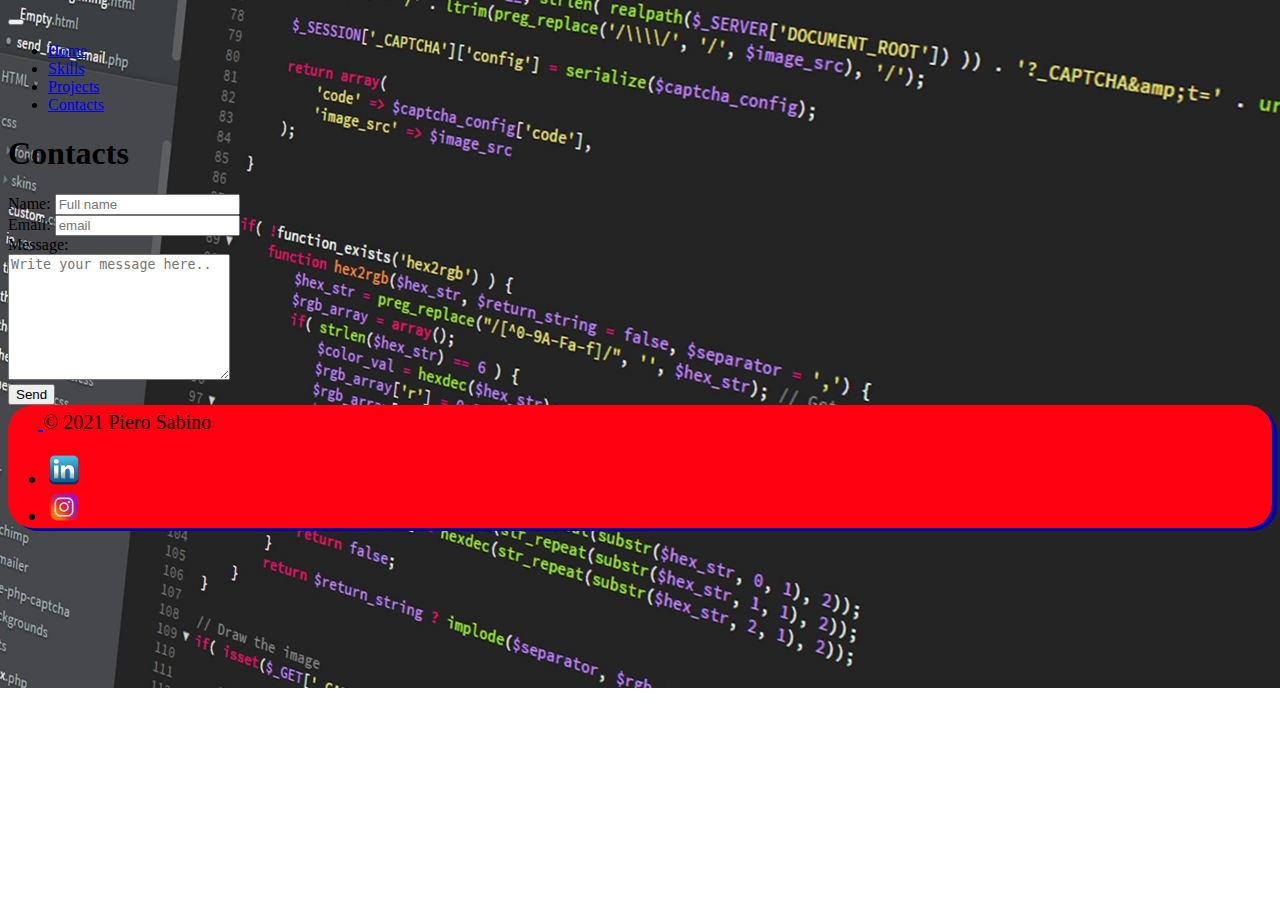
==== contacts/index.html @ cd476e03 "Update Education" ====
<!DOCTYPE HTML>
<html>
    <head>
        <link rel="icon" type="image/gif" href="assets/images/piero_sabino.gif" >
        <title>Piero Sabino</title>
        <link href="https://cdn.jsdelivr.net/npm/bootstrap@5.1.3/dist/css/bootstrap.min.css" rel="stylesheet" integrity="sha384-1BmE4kWBq78iYhFldvKuhfTAU6auU8tT94WrHftjDbrCEXSU1oBoqyl2QvZ6jIW3" crossorigin="anonymous">
        <link rel="stylesheet" type="text/css" href="contacts.css"></link>
        <script src="https://cdn.jsdelivr.net/npm/bootstrap@5.1.3/dist/js/bootstrap.bundle.min.js" integrity="sha384-ka7Sk0Gln4gmtz2MlQnikT1wXgYsOg+OMhuP+IlRH9sENBO0LRn5q+8nbTov4+1p" crossorigin="anonymous"></script>
        <meta name='viewport' content='width=device-width, initial-scale=1.0, maximum-scale=1.0' />
        <meta name="keywords" content="Website, Portfolio, Piero Sabino" />
        <meta name="author" content="Piero Sabino" />
        <meta name="description" content="Sito personale" />
        <!---META TAG FACEBOOK,WHATSAPP,INSTAGRAM-->
        <meta property="og:site_name" content="Sito personale" />
        <meta property="og:title" content="Piero Sabino"/>
        <meta property="og:description" content="Sito personale di Piero Sabino"/>
        <meta property="og:type" content="website"/>
        <meta property="og:image" content="http://pierre1590.github.io/"/>
        <meta property="og:url" content="http://pierre1590.github.io/"/>
        <!---END META TAG-->
        <!---META TAG TWITTER-->
        <meta name="twitter:card" content="summary_large_image" />
        <meta name="twitter:site" content="http://pierre1590.github.io/" />
        <meta name="twitter:creator" content="@SabinoPiero" />
        <meta name="twitter:title" content="Sito personale di Piero Sabino" />
        <meta name="twitter:description" content="Sito personale di Piero Sabino" />
        <meta name="twitter:image" content="http://pierre1590.github.io/Piero Sabino.png">
         <!---END META TAG-->
    </head>
    <body>
        <nav class="navbar navbar-expand-lg navbar-light bg-light">
            <div class="container-fluid">
              <button class="navbar-toggler" type="button" data-bs-toggle="collapse" data-bs-target="#navbarNav" aria-controls="navbarNav" aria-expanded="false" aria-label="Toggle navigation">
                <span class="navbar-toggler-icon"></span>
              </button>
              <div class="collapse navbar-collapse" id="navbarNav">
                <ul class="navbar-nav">
                  <li class="nav-item">
                    <a class="nav-link" aria-current="page" href="/">Home</a>
                  </li>
                  <li class="nav-item">
                    <a class="nav-link" href="/skills/index.html">Skills</a>
                  </li>
                  <li class="nav-item">
                    <a class="nav-link " href="/projects/index.html">Projects</a>
                  </li>
                  <li class="nav-item">
                    <a class="nav-link active" href="/contacts/index.html">Contacts</a>
                  </li>
                </ul>
              </div>
            </div>
          </nav>
        <h1>Contacts</h1>
        


             <form>
            <label for="name">Name:</label> <input type="text" id="nome" placeholder="Full name"/><br/>
            <label for="email">Email:</label> <input type="email" id="email" placeholder="email"/><br/>
            <label for="message">Message:</label><br/>
            <textarea cols="25" rows="8" name="message" placeholder="Write your message here.."></textarea><br/>
            <button type="submit">Send</button>
            </form> 
            <div class="container">
              <footer class="d-flex flex-wrap justify-content-between align-items-center py-3 my-4 border-top">
                <div class="col-md-4 d-flex align-items-center">
                  <a href="/" class="mb-3 me-2 mb-md-0 text-muted text-decoration-none lh-1">
                    <svg class="bi" width="30" height="24"><use xlink:href="#bootstrap"></use></svg>
                  </a>
                  <span class="text-white">© 2021 Piero Sabino</span>
                </div>
                <ul class="nav col-md-4 justify-content-end list-unstyled d-flex">
                  <li class="ms-3"><a href="https://www.linkedin.com/in/piero-sabino-15a1b671/" target="_blank">
                      <img src="/assets/images/linkedin.png" alt="Linkedin profile" />
                  </a></li>
                  <li class="ms-3"> <a href="https://www.instagram.com/p137ru590/?hl=it" target="_blank">
                      <img src="/assets/images/instagram.png" alt="Instragram profile" />
                  </a></li>
                </ul>
              </footer>
          </div>
    </body>
</html>
---- contacts/contacts.css ----
body{
    background:url('/assets/images/background.jpg');
    background-repeat: no-repeat;
    background-size:cover;
}

footer{
    background-color: #f01;
    font-size:20px;
    border-radius:25px;
    box-shadow:5px 3px #00a;
}

footer>a{
    text-decoration-style:none;
}
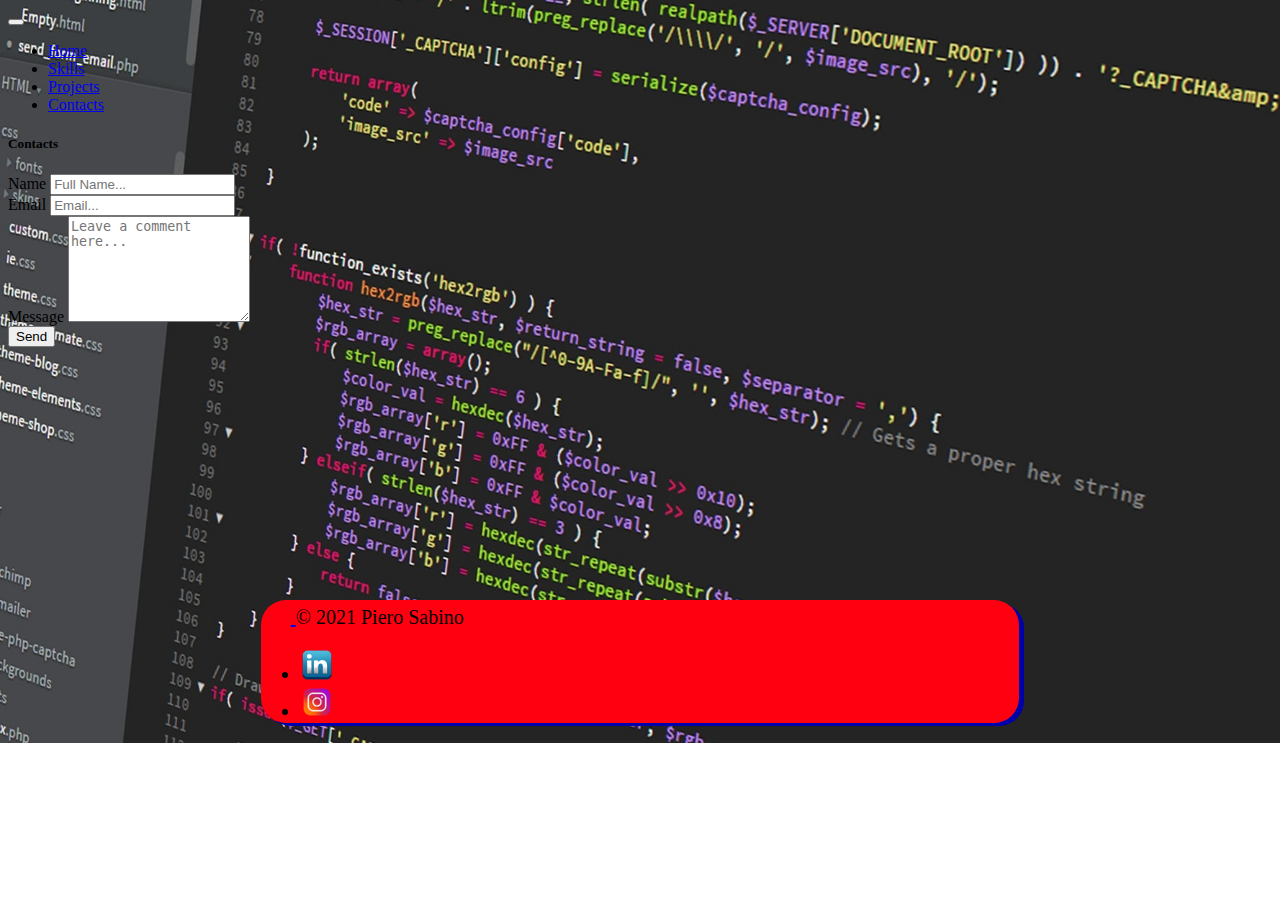
==== commit 5a0612d0: "Update contacts module" ====
--- a/contacts/index.html
+++ b/contacts/index.html
@@ -51,17 +51,33 @@
               </div>
             </div>
           </nav>
-        <h1>Contacts</h1>
-        
+          <form action="/products" method="POST">
+            <div class="card mb-5">
+                <h5 class="card-header">Contacts</h5>
+                    <div class="card-body">
+                      <div class="input-group mb-3">
+                        <label class="input-group-text" for="inputGroupSelect01">Name</label>
+                        <input type="text" name="name"  class="form-control" placeholder="Full Name..."  aria-label="product" aria-describedby="basic-addon1">
+                      </div>
+                      <div class="input-group mb-3">
+                        <label class="input-group-text" for="inputGroupSelect01">Email</label>
+                        <input type="email" name="email"  class="form-control" placeholder="Email..."  aria-label="product" aria-describedby="basic-addon1">
+                      </div>
+                      <div class="input-group mb-3">
+                        <span class="input-group-text">Message</span>
+                        <textarea class="form-control" placeholder="Leave a comment here..." id="floatingTextarea2" style="height: 100px"></textarea>
+                        </textarea>
+                        
+                    </div>
+                            
+                            <button class="btn btn-success">Send</button>
+                    </div>
+            
+            </div>
+         </form>
+          
 
 
-             <form>
-            <label for="name">Name:</label> <input type="text" id="nome" placeholder="Full name"/><br/>
-            <label for="email">Email:</label> <input type="email" id="email" placeholder="email"/><br/>
-            <label for="message">Message:</label><br/>
-            <textarea cols="25" rows="8" name="message" placeholder="Write your message here.."></textarea><br/>
-            <button type="submit">Send</button>
-            </form> 
             <div class="container">
               <footer class="d-flex flex-wrap justify-content-between align-items-center py-3 my-4 border-top">
                 <div class="col-md-4 d-flex align-items-center">
--- a/contacts/contacts.css
+++ b/contacts/contacts.css
@@ -9,6 +9,7 @@
     font-size:20px;
     border-radius:25px;
     box-shadow:5px 3px #00a;
+    margin: 20% 20% auto;
 }
 
 footer>a{
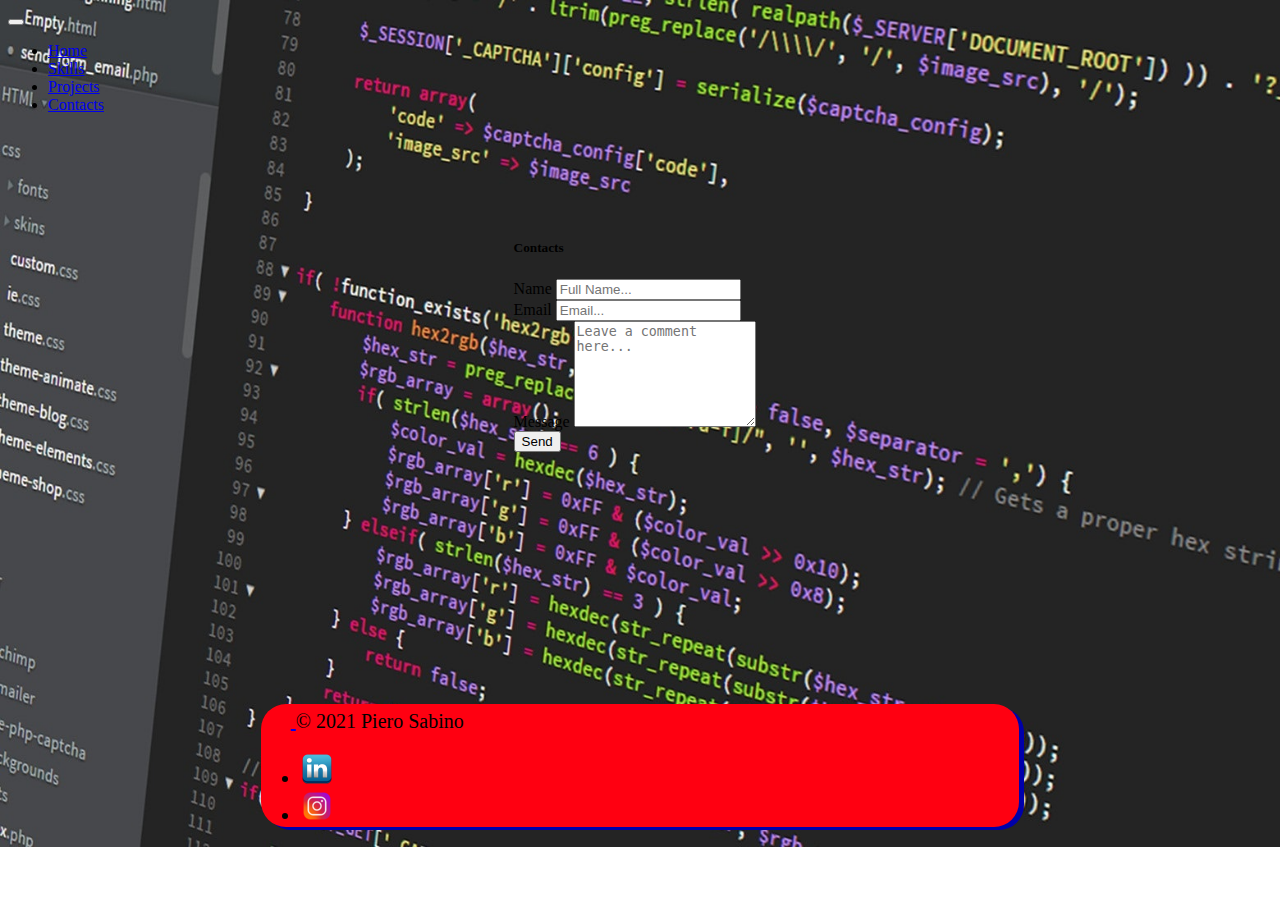
==== commit 0146208e: "Update contacts module" ====
--- a/contacts/index.html
+++ b/contacts/index.html
@@ -51,8 +51,8 @@
               </div>
             </div>
           </nav>
-          <form action="/products" method="POST">
-            <div class="card mb-5">
+          <form >
+            <div class="card ">
                 <h5 class="card-header">Contacts</h5>
                     <div class="card-body">
                       <div class="input-group mb-3">
--- a/contacts/contacts.css
+++ b/contacts/contacts.css
@@ -2,6 +2,11 @@
     background:url('/assets/images/background.jpg');
     background-repeat: no-repeat;
     background-size:cover;
+}
+.card{
+    width:500px;
+    margin: 10% 40%;
+    border-radius:5%;
 }
 
 footer{
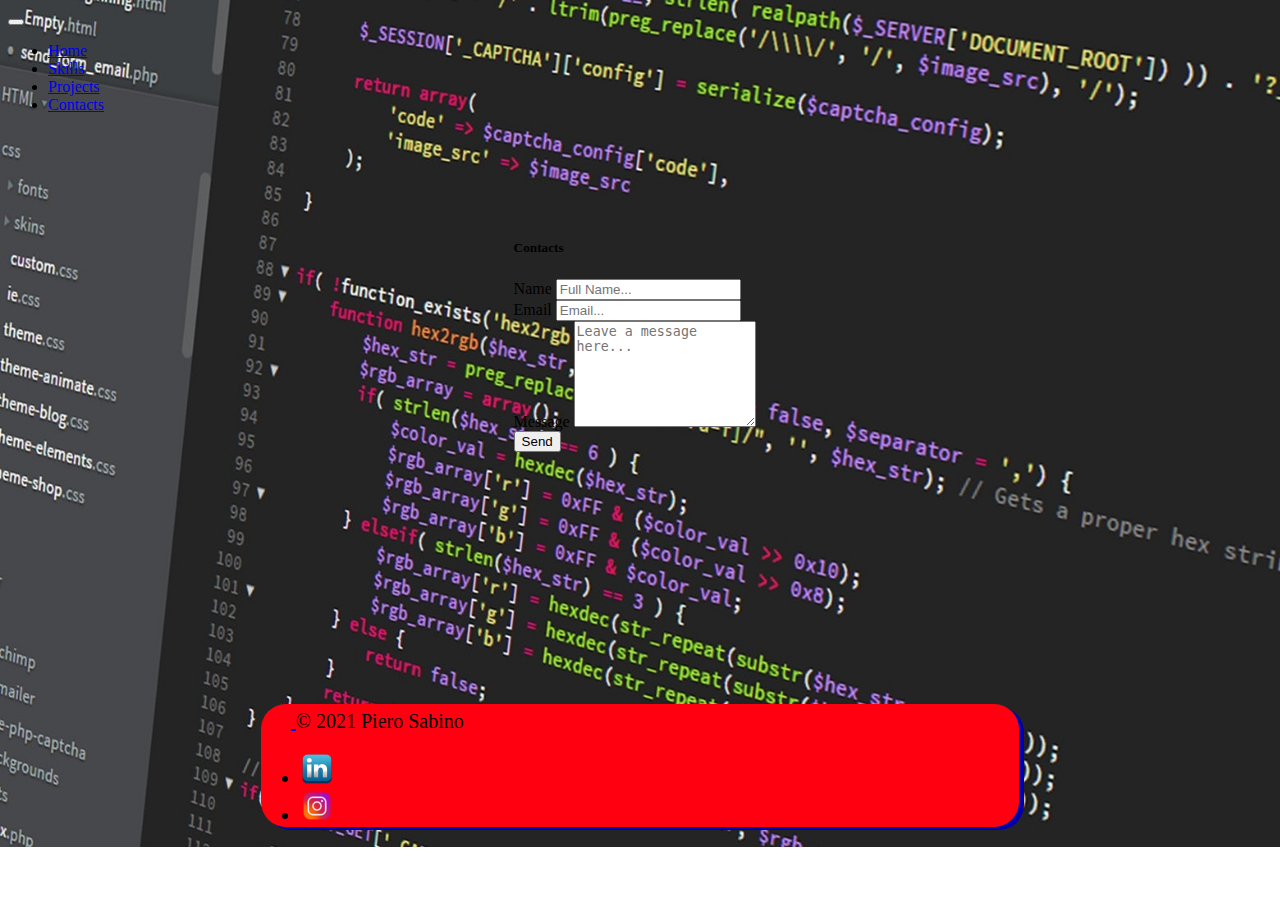
==== commit 1ffabfd9: "Update contacts" ====
--- a/contacts/index.html
+++ b/contacts/index.html
@@ -65,7 +65,7 @@
                       </div>
                       <div class="input-group mb-3">
                         <span class="input-group-text">Message</span>
-                        <textarea class="form-control" placeholder="Leave a comment here..." id="floatingTextarea2" style="height: 100px"></textarea>
+                        <textarea class="form-control" placeholder="Leave a message here..." id="floatingTextarea2" style="height: 100px"></textarea>
                         </textarea>
                         
                     </div>
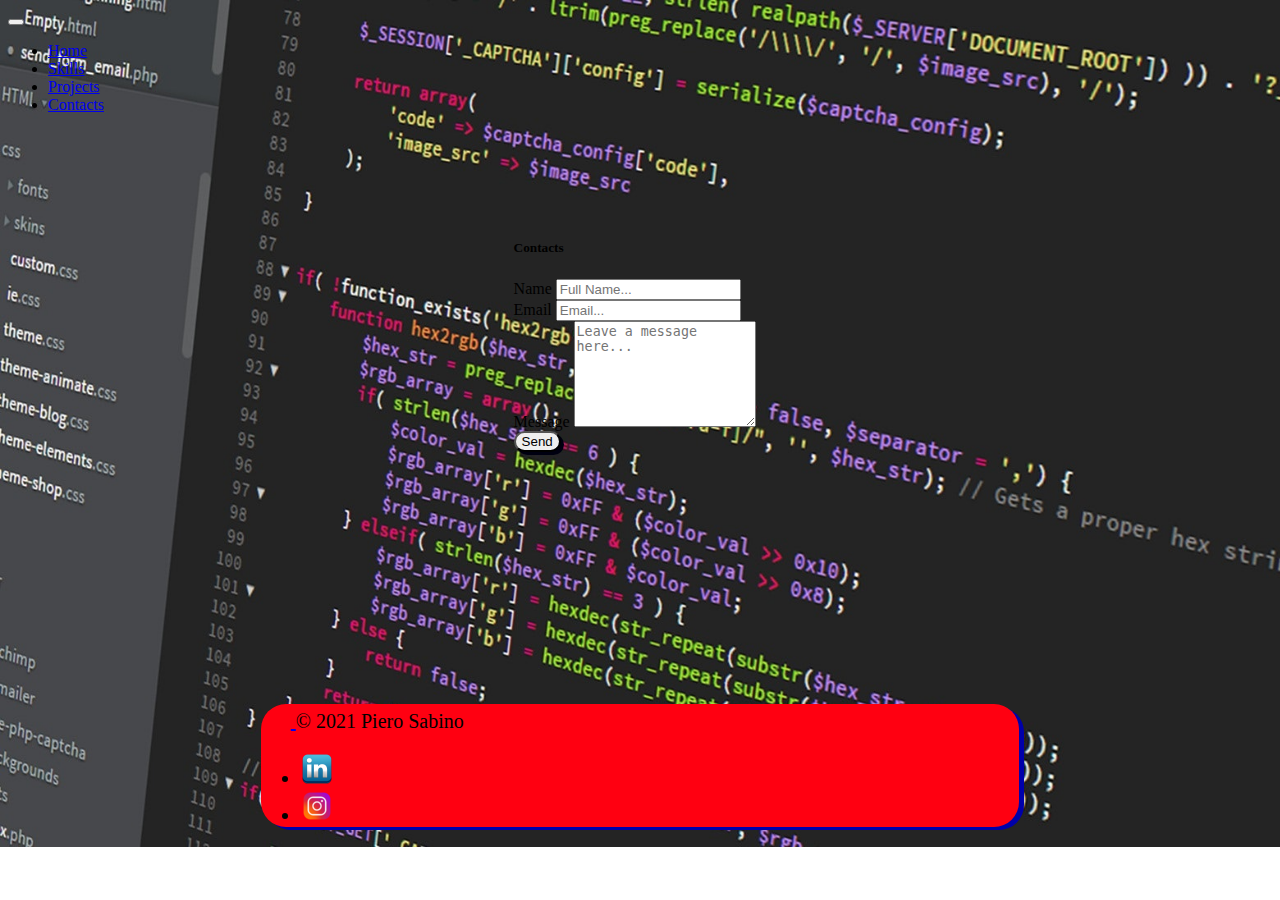
==== commit f65d67be: "Update contacts" ====
--- a/contacts/index.html
+++ b/contacts/index.html
@@ -5,6 +5,7 @@
         <title>Piero Sabino</title>
         <link href="https://cdn.jsdelivr.net/npm/bootstrap@5.1.3/dist/css/bootstrap.min.css" rel="stylesheet" integrity="sha384-1BmE4kWBq78iYhFldvKuhfTAU6auU8tT94WrHftjDbrCEXSU1oBoqyl2QvZ6jIW3" crossorigin="anonymous">
         <link rel="stylesheet" type="text/css" href="contacts.css"></link>
+        <link rel="stylesheet" href="https://use.fontawesome.com/releases/v5.15.4/css/all.css" integrity="sha384-DyZ88mC6Up2uqS4h/KRgHuoeGwBcD4Ng9SiP4dIRy0EXTlnuz47vAwmeGwVChigm" crossorigin="anonymous">
         <script src="https://cdn.jsdelivr.net/npm/bootstrap@5.1.3/dist/js/bootstrap.bundle.min.js" integrity="sha384-ka7Sk0Gln4gmtz2MlQnikT1wXgYsOg+OMhuP+IlRH9sENBO0LRn5q+8nbTov4+1p" crossorigin="anonymous"></script>
         <meta name='viewport' content='width=device-width, initial-scale=1.0, maximum-scale=1.0' />
         <meta name="keywords" content="Website, Portfolio, Piero Sabino" />
@@ -70,7 +71,9 @@
                         
                     </div>
                             
-                            <button class="btn btn-success">Send</button>
+                            <button class="btn btn-success">Send
+                              <i class="fas fa-paper-plane"></i>
+                            </button>
                     </div>
             
             </div>
--- a/contacts/contacts.css
+++ b/contacts/contacts.css
@@ -7,6 +7,11 @@
     width:500px;
     margin: 10% 40%;
     border-radius:5%;
+}
+
+.btn-success{
+    border-radius:20px;
+    box-shadow: 3px 3px #001;
 }
 
 footer{
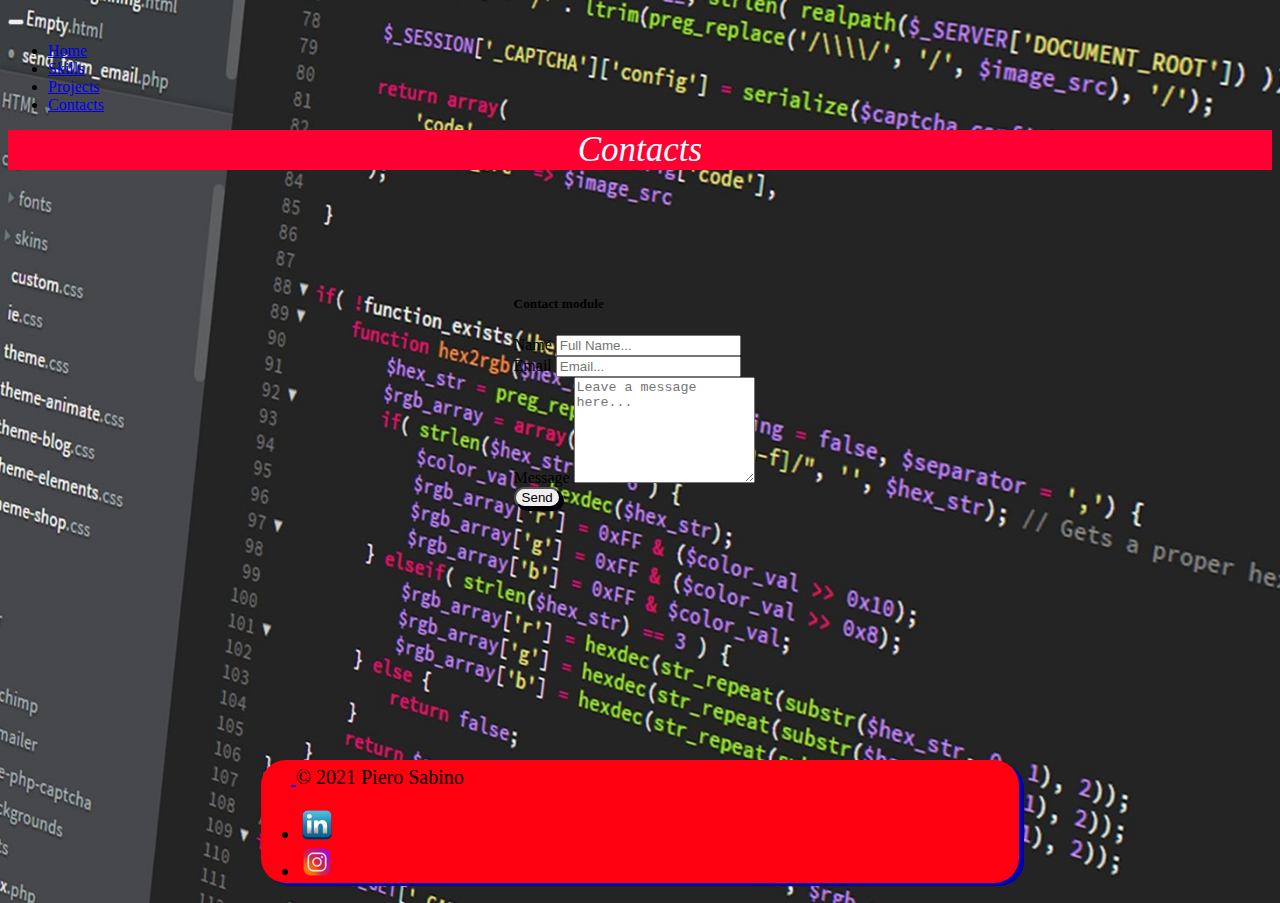
==== commit d6847abc: "Add Header" ====
--- a/contacts/index.html
+++ b/contacts/index.html
@@ -1,7 +1,7 @@
 <!DOCTYPE HTML>
 <html>
     <head>
-        <link rel="icon" type="image/gif" href="assets/images/piero_sabino.gif" >
+        <link rel="icon" type="image/gif" href="/assets/images/piero_sabino.gif" >
         <title>Piero Sabino</title>
         <link href="https://cdn.jsdelivr.net/npm/bootstrap@5.1.3/dist/css/bootstrap.min.css" rel="stylesheet" integrity="sha384-1BmE4kWBq78iYhFldvKuhfTAU6auU8tT94WrHftjDbrCEXSU1oBoqyl2QvZ6jIW3" crossorigin="anonymous">
         <link rel="stylesheet" type="text/css" href="contacts.css"></link>
@@ -52,9 +52,10 @@
               </div>
             </div>
           </nav>
+          <header>Contacts</header>
           <form >
             <div class="card ">
-                <h5 class="card-header">Contacts</h5>
+                <h5 class="card-header">Contact module</h5>
                     <div class="card-body">
                       <div class="input-group mb-3">
                         <label class="input-group-text" for="inputGroupSelect01">Name</label>
--- a/contacts/contacts.css
+++ b/contacts/contacts.css
@@ -3,6 +3,15 @@
     background-repeat: no-repeat;
     background-size:cover;
 }
+
+header{
+    color:#fff;
+    font-size:35px;
+    text-align:center;
+    font-style:italic;
+    background-color: #f03;
+}
+
 .card{
     width:500px;
     margin: 10% 40%;
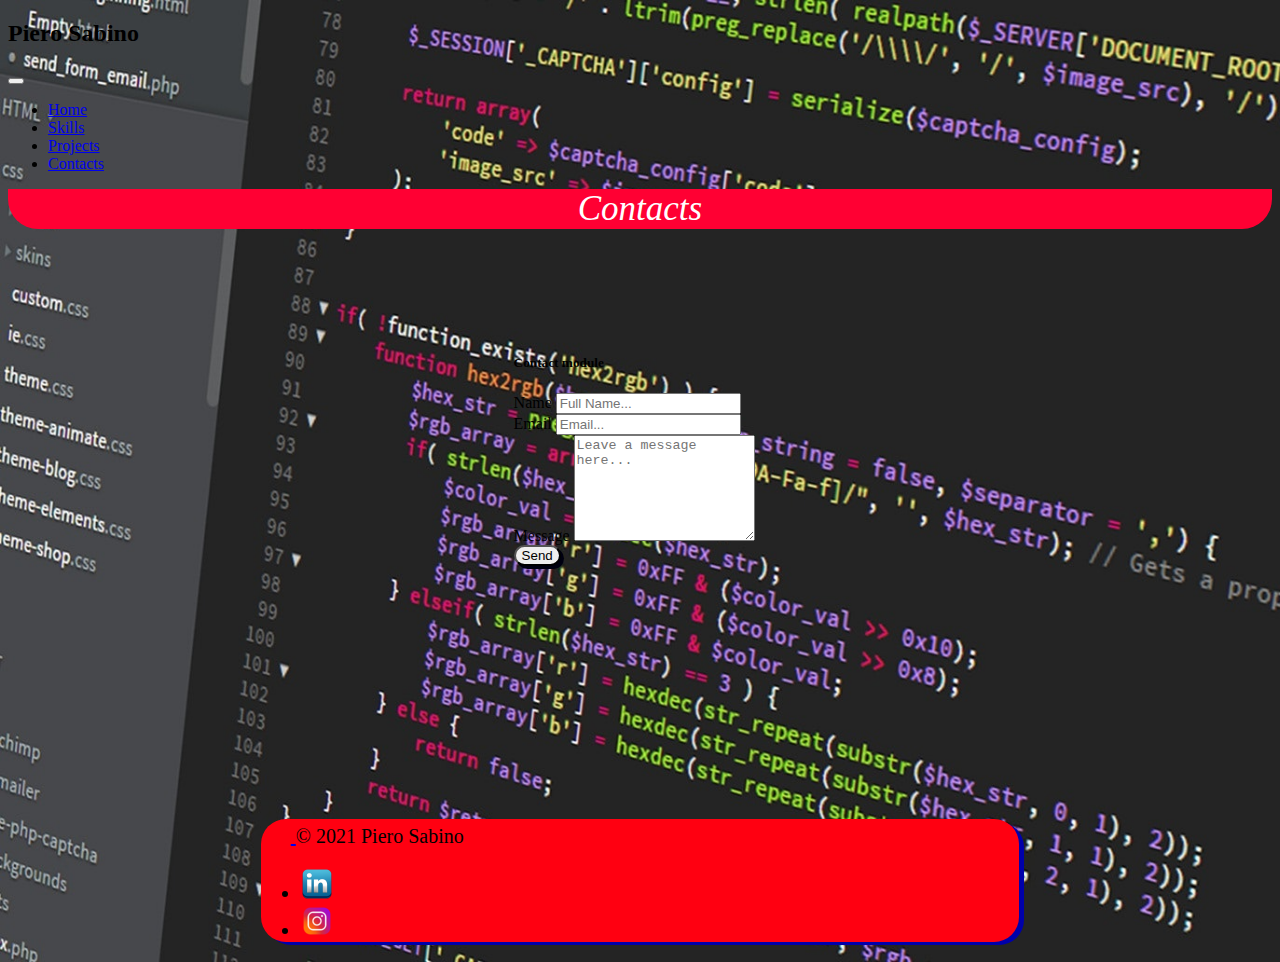
==== commit ab9ce680: "Update project" ====
--- a/contacts/index.html
+++ b/contacts/index.html
@@ -31,6 +31,7 @@
     <body>
         <nav class="navbar navbar-expand-lg navbar-light bg-light">
             <div class="container-fluid">
+              <h2>Piero Sabino</h2>
               <button class="navbar-toggler" type="button" data-bs-toggle="collapse" data-bs-target="#navbarNav" aria-controls="navbarNav" aria-expanded="false" aria-label="Toggle navigation">
                 <span class="navbar-toggler-icon"></span>
               </button>
--- a/contacts/contacts.css
+++ b/contacts/contacts.css
@@ -10,6 +10,9 @@
     text-align:center;
     font-style:italic;
     background-color: #f03;
+    border-bottom-left-radius:30px;
+    border-bottom-right-radius:30px;
+    
 }
 
 .card{
@@ -33,4 +36,12 @@
 
 footer>a{
     text-decoration-style:none;
+}
+
+@media screen and (max-width:350px) {
+    .card{
+        width:300px;
+        margin: 10% 5%;
+        border-radius:5%;
+    }
 }